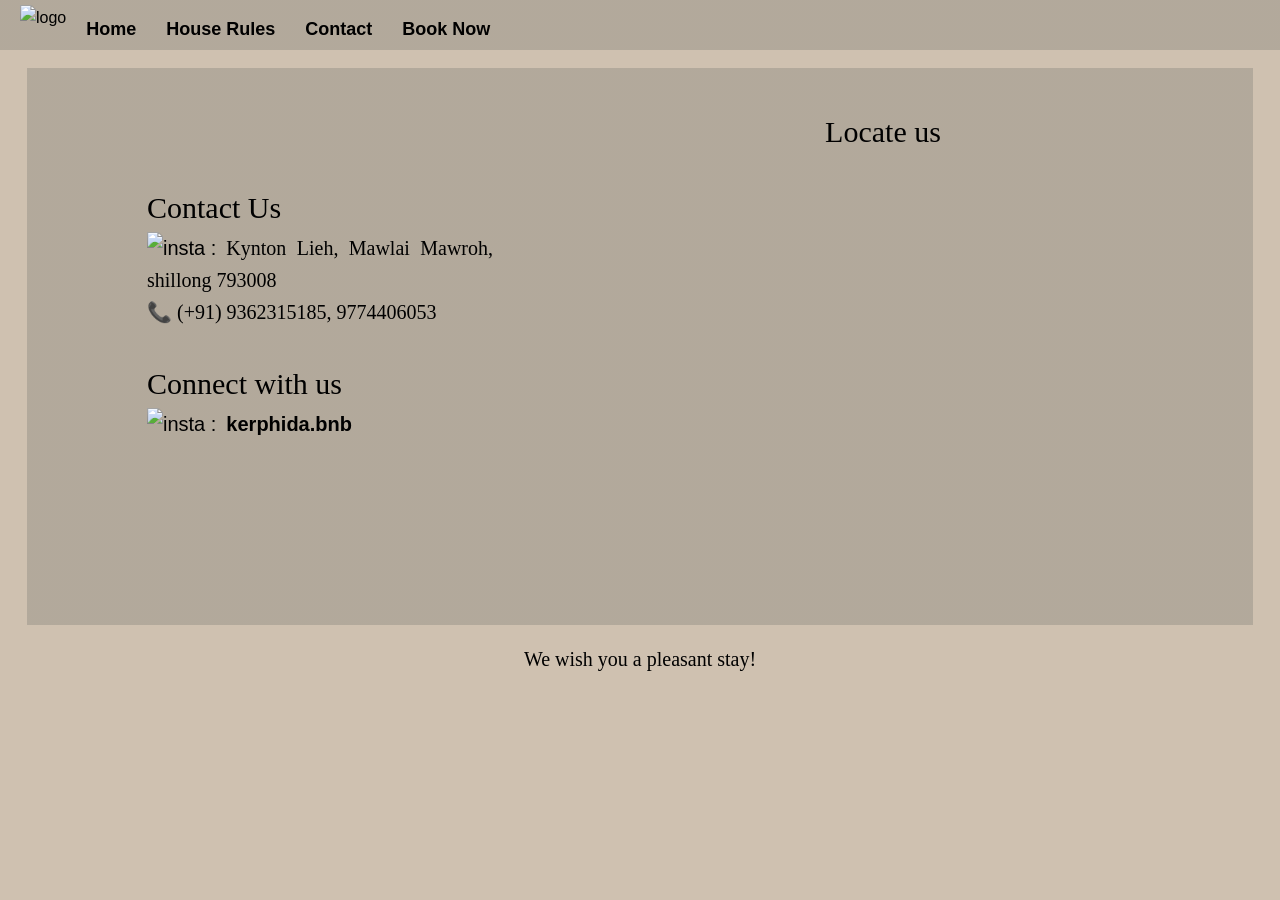
==== contact.html @ cc2e491a "Add files via upload" ====
<!DOCTYPE html>
<html lang="en">
    <head>
        <title>Kerphida B&B</title>
        <meta charset="UTF-8">
        <meta name="viewport" content="width=device-width, initial-scale=1.0">
        <meta name="description" content="official website for Kerphida B&B">
        <link rel="stylesheet" href="styles.css">
        <link rel="icon" href="images/LOGO2.png" type="image/x-icon">
        <style>
            p a:hover {
                color:gray;
            }
            a {
                color:black;
                text-decoration: none;
                font-weight: bold;
            }
            h1, h2, p{
                font-family: 'Times New Roman', Times, serif;
                font-weight: 100;
            }
        </style>
    </head>
    <body>
        <header id="top">
            <div class="nav_tab">
                <nav>
                    <p class="logo"><img src="images/LOGO2.png" alt="logo"  title="Kerphida B&B" ></p>
                    <div class="hamburger" id="hamburger">
                        <span></span>
                        <span></span>
                        <span></span>
                    </div>
                    <ul id="navMenu">
                        <li><a href="index.html">Home</a></li>
                        <li><a href="index.html#rule">House Rules</a></li>
                        <li><a href="contact.html">Contact</a></li>
                        <li><a href="https://www.makemytrip.com/hotels/kerphida_b_b-details-shillong.html" target="_blank">Book Now</a></li>
                    </ul>
                </nav>
            </div>
        </header>
         <div>
            <div class="contact_container" >
                <div class="box left_contact">
                    <h2>Contact Us</h2>
                    <p>
                    <img src="images/location.png" alt="insta :" style="margin-right: 10px;">Kynton Lieh, Mawlai Mawroh, shillong 793008
                    </p>
                    <p> 
                    📞 (+91) 9362315185, 9774406053
                    </p>
                    <br>
                    <h2>Connect with us</h2>
                    <p><img src="images/instagram.png" alt="insta :" style="margin-right: 10px;"><a href="https://www.instagram.com/kerphida.bnb?utm_source=ig_web_button_share_sheet&igsh=ZDNlZDc0MzIxNw==" target="_blank">kerphida.bnb</a></p>
                </div>
                <div class="box right_contact">
                     <h2>Locate us</h2>
                    <iframe src="https://www.google.com/maps/embed?pb=!1m18!1m12!1m3!1d3598.2954554620264!2d91.8974781!3d25.5950967!2m3!1f0!2f0!3f0!3m2!1i1024!2i768!4f13.1!3m3!1m2!1s0x37507fb6281ebd69%3A0x1235178686266f71!2sKerphida%20B%26B!5e0!3m2!1sen!2sin!4v1774178698411!5m2!1sen!2sin" width="500" height="350" style="border:0;text-align: center;" allowfullscreen="" referrerpolicy="no-referrer-when-downgrade"  >
                    </iframe>
                </div>
            </div>
        </div>
        <p style="font-size: 20px;text-align: center;">We wish you a pleasant stay!</p>
                <script>

        const hamburger = document.querySelector(".hamburger");
        const navMenu = document.querySelector("nav ul");

        hamburger.addEventListener("click", () => {
            navMenu.classList.toggle("active");
        });

        </script>
        </body>
        </html>
---- styles.css ----
* {
    margin: 0;
    padding: 0;
    box-sizing: border-box;
    font-family: Arial, sans-serif;
    
}

body {
    line-height: 1.6;
    background-color:  rgb(207, 193, 176);
    text-align: justify;

}

header {
    background: linear-gradient(rgba(0,0,0,0.2), rgba(0,0,0,0.2)),rgba(236, 223, 207, 0.6);
    padding:5px 0;
    max-height: 50px;
}
.logo img{
    margin-left: 20px;
    height:60px;
}
nav {
    display:flex;
}
nav ul {
    list-style: none;
    display: flex;
    font-size: 18px;
}
.hamburger{
    display:none;
    flex-direction:column;
    cursor:pointer;
    margin:10px 20px;
    gap:5px;
}

.hamburger span{
    width:25px;
    height:2px;
    background:black;
    display:block;
}
nav ul li {
    padding: 10px;
    margin-left: 10px;
}
nav ul li a {
    color: black;
    text-decoration: none;
    font-weight: bold;
}
nav ul li a:hover {
    color: gray;
}


.welcome {
    height: 44vh; 
    background: linear-gradient(rgba(0,0,0,0.6), rgba(0,0,0,0.6)),
    url("images/1.png"),
    url("images/3.png");
    background-position: 
    center,
    top left,
    top right;
    background-repeat: no-repeat;
    background-attachment: fixed;
    background-size: 
    cover,
    50% 50%,
    50% 50%;
    margin: 0vh 3vh 0vh 3vh ;
    color:  rgb(191, 179, 163);
    display: flex;
    justify-content: center;
    align-items: center;
    text-align: center;
    padding: 20px;
}


.welcome h1 {
    font-size: clamp(46px,6vw,100px);
    margin-bottom: 1px;
    font-family: 'Times New Roman', Times, serif;
    font-weight: 100;
}

.welcome p {
    font-size: clamp(21px,2vw,300px);
    max-width: 600px;
    margin: auto;
    font-family: 'Times New Roman', Times, serif;
}

.pg1_container, .rules{
    font-size: clamp(10px,5vw,20px);
    align-items: center;
    background: linear-gradient(rgba(0,0,0,0.2), rgba(0,0,0,0.2)),rgba(236, 223, 207, 0.6);
    padding: 4vh 25vh 9vh 25vh;
    margin: 2vh 3vh 2vh 3vh ; 
}
.content {
    margin: auto;
    display: flex;
    justify-content: space-between;
    align-items: center;
    gap: 20vh;
}
.left {
    flex: 1;
}
.right {
    flex: 1;
    text-align: left;
}

.rules h2{
    text-align: center;
    font-size: 20px;
    padding-bottom: 20px;
}
.rules p a {
    color: black;
    text-decoration: underline;
    font-weight: bold;
    font-size: 20px;
}
.rules p a:hover {
    color:gray;
}


@media(max-width: 768px) {
    .logo img{
         margin-left:10px;
         height:50px;
    }
    .pg1_container, .rules{
        padding: 1vh 2vh 2vh 3vh;
    }
    .content, .rules {
        flex-direction: column;
        gap: 2vh;
    
    }
    .welcome {
        background-size: contain;
        height: 30vh;
    }
    .nav {
        display: flex;
        align-items: center;
        flex-direction: column;
        
    }
    nav ul {
        margin-top: 10px;
    }
    .hamburger{
        display:flex;
        margin-left: auto;
    }
    nav ul{
        display:none;
        flex-direction:column;
        background: rgb(236,223,207);
        position:absolute;
        top:50px;
        left:0;
        width:100%;
        padding:20px;
    }
    nav ul.active{
        display:flex;
    }

}


footer {
    text-align: center;
    padding-bottom: 20px;
}
footer p a {
    color: black;
    text-decoration: none;
    font-weight: bold;
    font-size: 20px;
}
footer p a:hover {
    color: gray;
}

/* photos */

/* Contact */
.contact_container {
    font-size: clamp(10px,5vw,20px);
    align-items: center;
    background: linear-gradient(rgba(0,0,0,0.2), rgba(0,0,0,0.2)),rgba(236, 223, 207, 0.6);
    padding: 20px 100px 90px 100px;
    margin: 2vh 3vh 2vh 3vh ;
    display: flex;
    gap: 100px; 
}

.box {
  padding: 20px;
}


.right_contact {
  text-align: center;
  align-items: center;
}
@media(max-width: 768px) {
    .contact_container {
    padding: 10px 20px 20px 30px;
    flex-direction: column;
    gap: 10px;
}   
    iframe {
        width: 300px;
    }
    .box {
        padding: 0px;
}
    .right_contact {
        text-align: left;
        align-items: center;
}

}
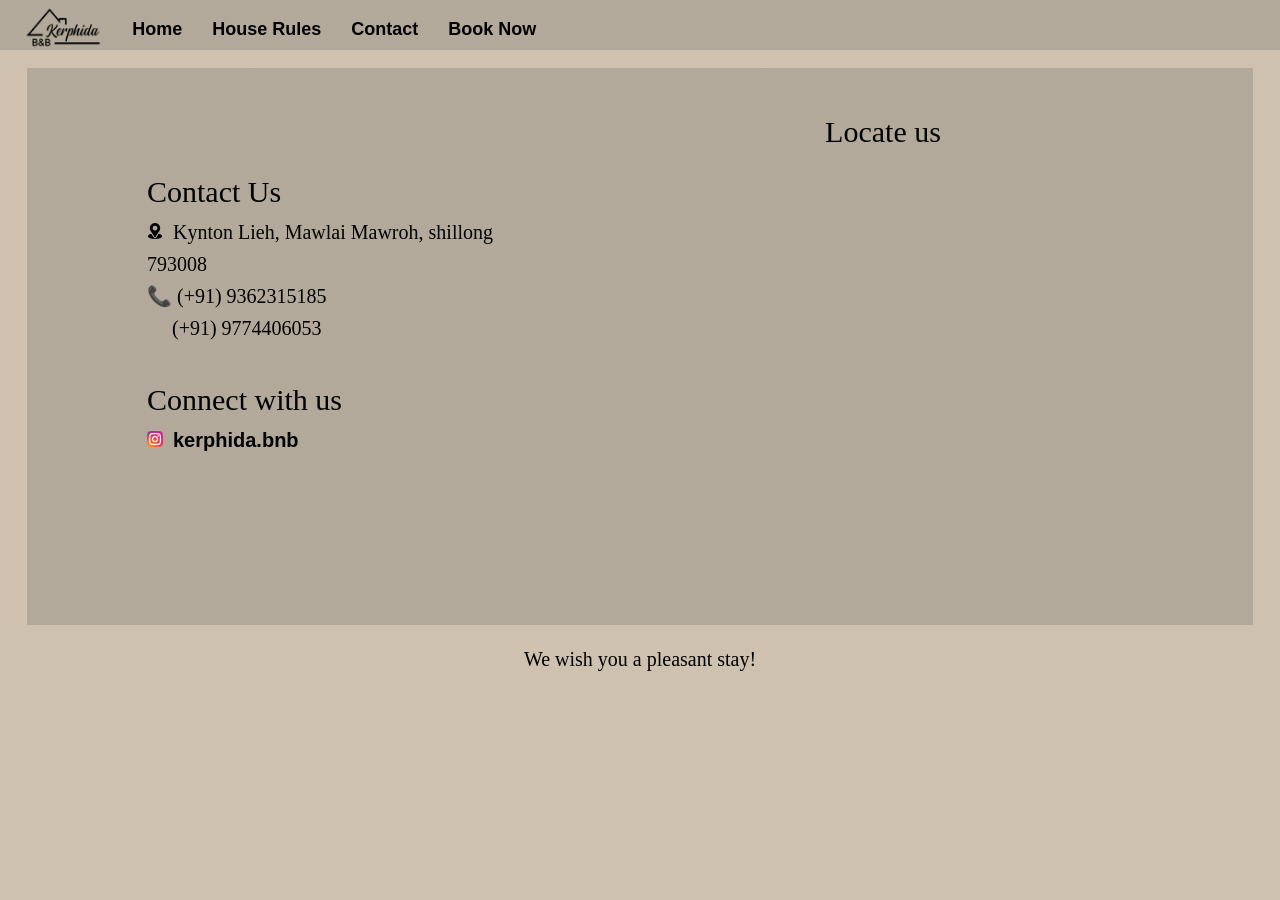
==== commit d38ec13f: "Format contact numbers for better readability" ====
--- a/contact.html
+++ b/contact.html
@@ -49,7 +49,8 @@
                     <img src="images/location.png" alt="insta :" style="margin-right: 10px;">Kynton Lieh, Mawlai Mawroh, shillong 793008
                     </p>
                     <p> 
-                    📞 (+91) 9362315185, 9774406053
+                    📞 (+91) 9362315185 <br>
+                    &nbsp;&nbsp;&nbsp;&nbsp;&nbsp;(+91) 9774406053
                     </p>
                     <br>
                     <h2>Connect with us</h2>
@@ -74,4 +75,4 @@
 
         </script>
         </body>
-        </html>+        </html>
